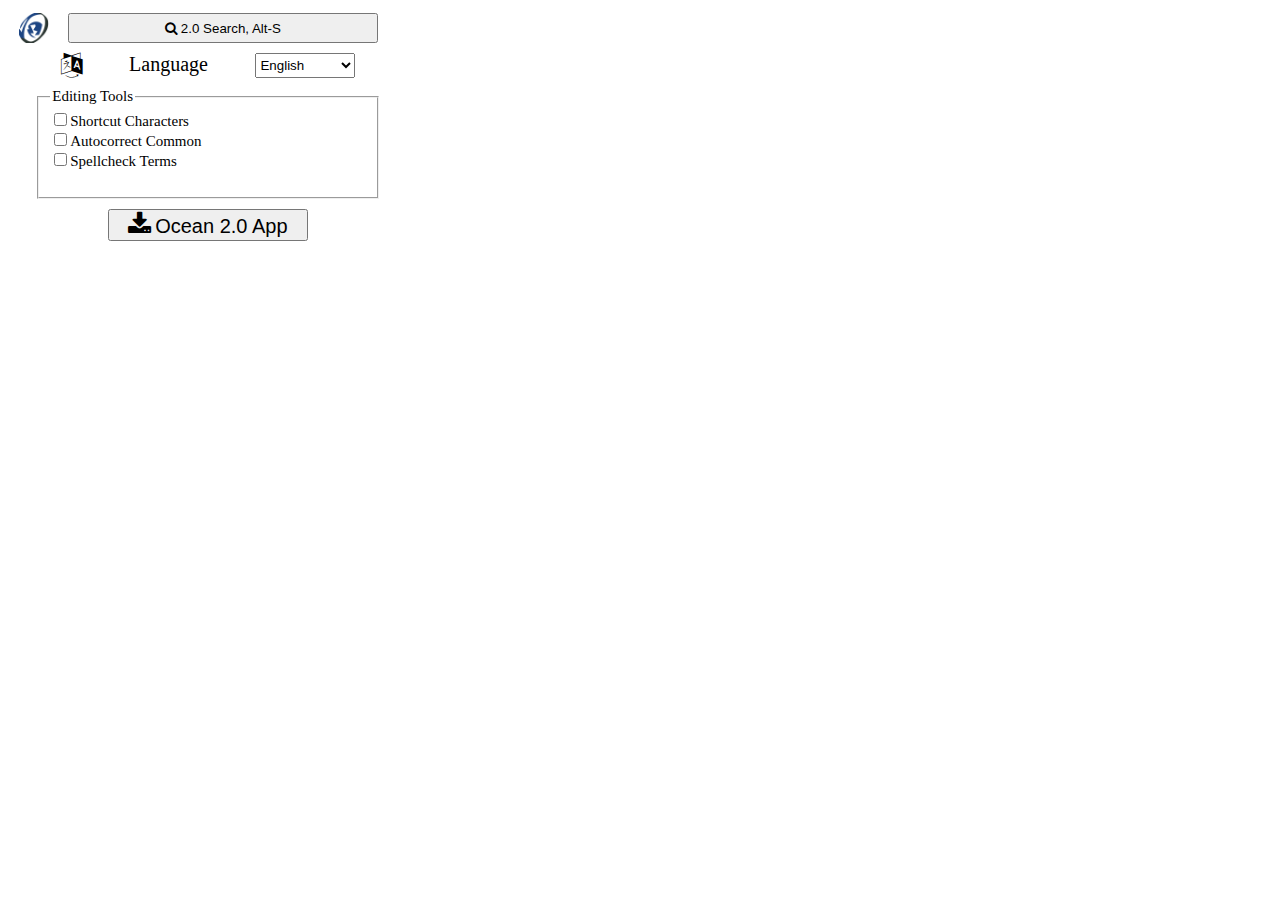
==== popup/popup.html @ fb65dbe0 "finished popup design" ====
<!DOCTYPE html>
<html>
  <head>
    <meta http-equiv="Content-Type" content="text/html; charset=UTF-8">
    <link href="popup.css" rel="stylesheet" type="text/css">
    <link rel="stylesheet" href="https://cdnjs.cloudflare.com/ajax/libs/font-awesome/4.7.0/css/font-awesome.min.css">
  </head>
  <body>
    <div id="openOceanSearch" class="openOceanSearch">
      <img src="../icons/ocean.png" alt="logo">
      <button type="button">
        <i class="fa fa-search"></i>
        2.0 Search, Alt-S
      </button>
    </div>
    <div id="language" class="language">
      <i class="fa fa-language" style="font-size: 25px;"></i>
      <label>Language</label>
      <select>
        <option value="en">English</option>
        <option value="fa">Persian</option>
        <option value="ar">Arabic</option>
      </select>
    </div>
    <div id="tools" class="tools">
      <fieldset>
        <legend>Editing Tools</legend>
        <input type="checkbox" name="key_mapping" value="key_mapping">Shortcut Characters<br>
        <input type="checkbox" name="auto_correct" value="auto_correct">Autocorrect Common<br>
        <input type="checkbox" name="spellcheck" value="spellcheck">Spellcheck Terms<br><br>
      </fieldset>
    </div>
    <div id="download" class="download">
      <button type="button">
        <i class="fa fa-download" style="font-size: 25px;"></i>
        <label>
            Ocean 2.0 App
        </label>
      </button>
    </div>
  </body>
---- popup/popup.css ----
body {
  width: 400px;
  height: 250px;
}
div {
  padding: 5px;
}
.openOceanSearch {
  display: flex;
  justify-content: center;
}
.openOceanSearch img {
  width: 30px;
  height: 30px;
}
.openOceanSearch button {
  margin: 0px 5%;
  width: 310px;
}

.language {
  display: flex;
  justify-content: space-evenly;
}
label {
  font-size: 20px;
}
.language select {
  width: 100px;
}

.tools {
  margin: 0px 22px;
}
fieldset {
  font-size: 15px;
}

.download {
  text-align: center;
}
.download button{
  width: 200px;
}
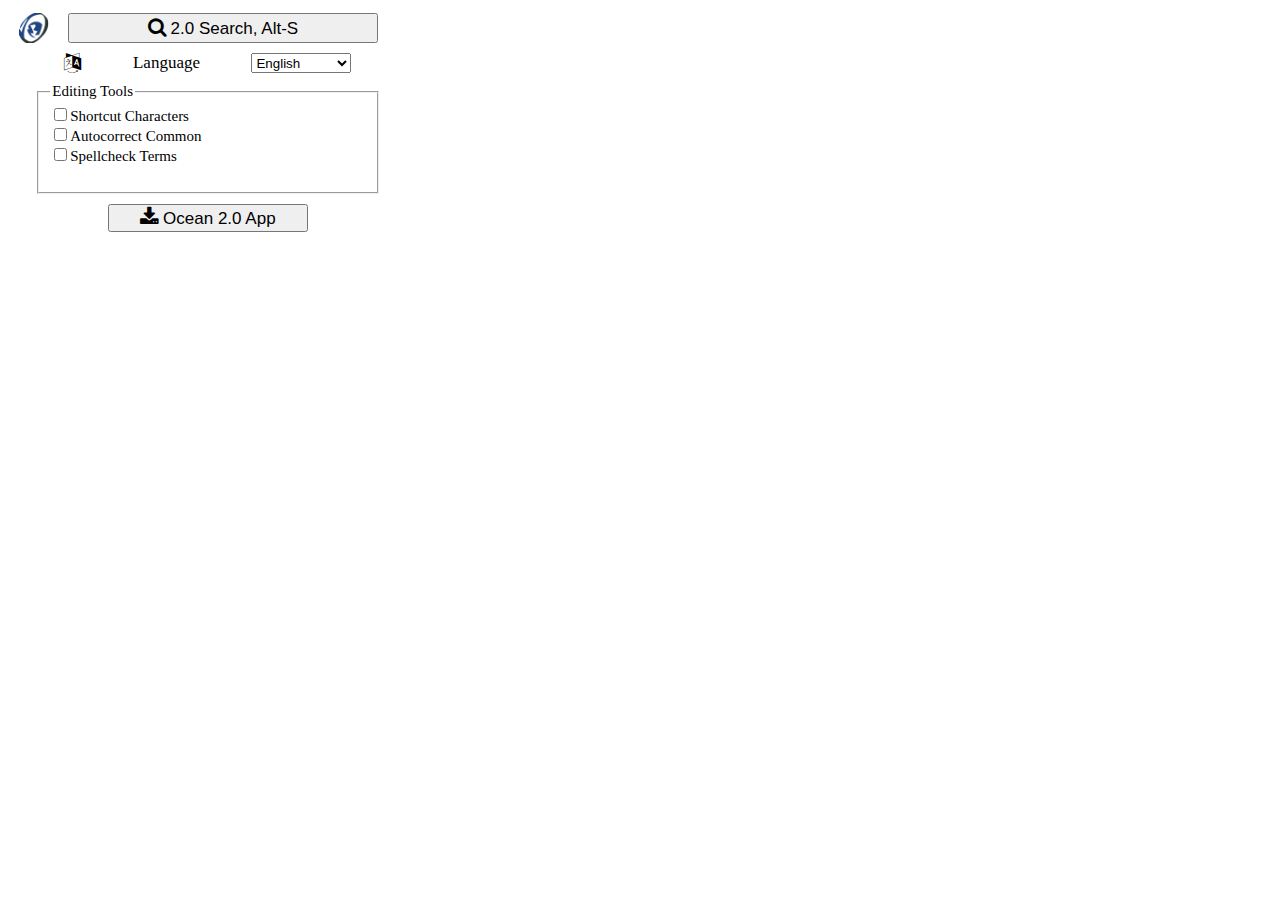
==== commit 0aac4586: "changed some css on popup" ====
--- a/popup/popup.html
+++ b/popup/popup.html
@@ -1,41 +1,43 @@
 <!DOCTYPE html>
 <html>
-  <head>
-    <meta http-equiv="Content-Type" content="text/html; charset=UTF-8">
-    <link href="popup.css" rel="stylesheet" type="text/css">
-    <link rel="stylesheet" href="https://cdnjs.cloudflare.com/ajax/libs/font-awesome/4.7.0/css/font-awesome.min.css">
-  </head>
-  <body>
-    <div id="openOceanSearch" class="openOceanSearch">
-      <img src="../icons/ocean.png" alt="logo">
-      <button type="button">
-        <i class="fa fa-search"></i>
-        2.0 Search, Alt-S
-      </button>
-    </div>
-    <div id="language" class="language">
-      <i class="fa fa-language" style="font-size: 25px;"></i>
-      <label>Language</label>
-      <select>
-        <option value="en">English</option>
-        <option value="fa">Persian</option>
-        <option value="ar">Arabic</option>
-      </select>
-    </div>
-    <div id="tools" class="tools">
-      <fieldset>
-        <legend>Editing Tools</legend>
-        <input type="checkbox" name="key_mapping" value="key_mapping">Shortcut Characters<br>
-        <input type="checkbox" name="auto_correct" value="auto_correct">Autocorrect Common<br>
-        <input type="checkbox" name="spellcheck" value="spellcheck">Spellcheck Terms<br><br>
-      </fieldset>
-    </div>
-    <div id="download" class="download">
-      <button type="button">
-        <i class="fa fa-download" style="font-size: 25px;"></i>
-        <label>
-            Ocean 2.0 App
-        </label>
-      </button>
-    </div>
-  </body>
+
+<head>
+  <meta http-equiv="Content-Type" content="text/html; charset=UTF-8">
+  <link href="popup.css" rel="stylesheet" type="text/css">
+  <link rel="stylesheet" href="https://cdnjs.cloudflare.com/ajax/libs/font-awesome/4.7.0/css/font-awesome.min.css">
+</head>
+
+<body>
+  <div id="openOceanSearch" class="openOceanSearch">
+    <img src="../icons/ocean.png" alt="logo">
+    <button type="button">
+      <i class="fa fa-search" style="font-size: 20px;"></i>
+      <label>2.0 Search, Alt-S</label>
+    </button>
+  </div>
+  <div id="language" class="language">
+    <i class="fa fa-language" style="font-size: 20px;"></i>
+    <label>Language</label>
+    <select>
+      <option value="en">English</option>
+      <option value="fa">Persian</option>
+      <option value="ar">Arabic</option>
+    </select>
+  </div>
+  <div id="tools" class="tools">
+    <fieldset>
+      <legend>Editing Tools</legend>
+      <input type="checkbox" name="key_mapping" value="key_mapping">Shortcut Characters<br>
+      <input type="checkbox" name="auto_correct" value="auto_correct">Autocorrect Common<br>
+      <input type="checkbox" name="spellcheck" value="spellcheck">Spellcheck Terms<br><br>
+    </fieldset>
+  </div>
+  <div id="download" class="download">
+    <button type="button">
+      <i class="fa fa-download" style="font-size: 20px;"></i>
+      <label>
+        Ocean 2.0 App
+      </label>
+    </button>
+  </div>
+</body>--- a/popup/popup.css
+++ b/popup/popup.css
@@ -23,7 +23,7 @@
   justify-content: space-evenly;
 }
 label {
-  font-size: 20px;
+  font-size: 17px;
 }
 .language select {
   width: 100px;
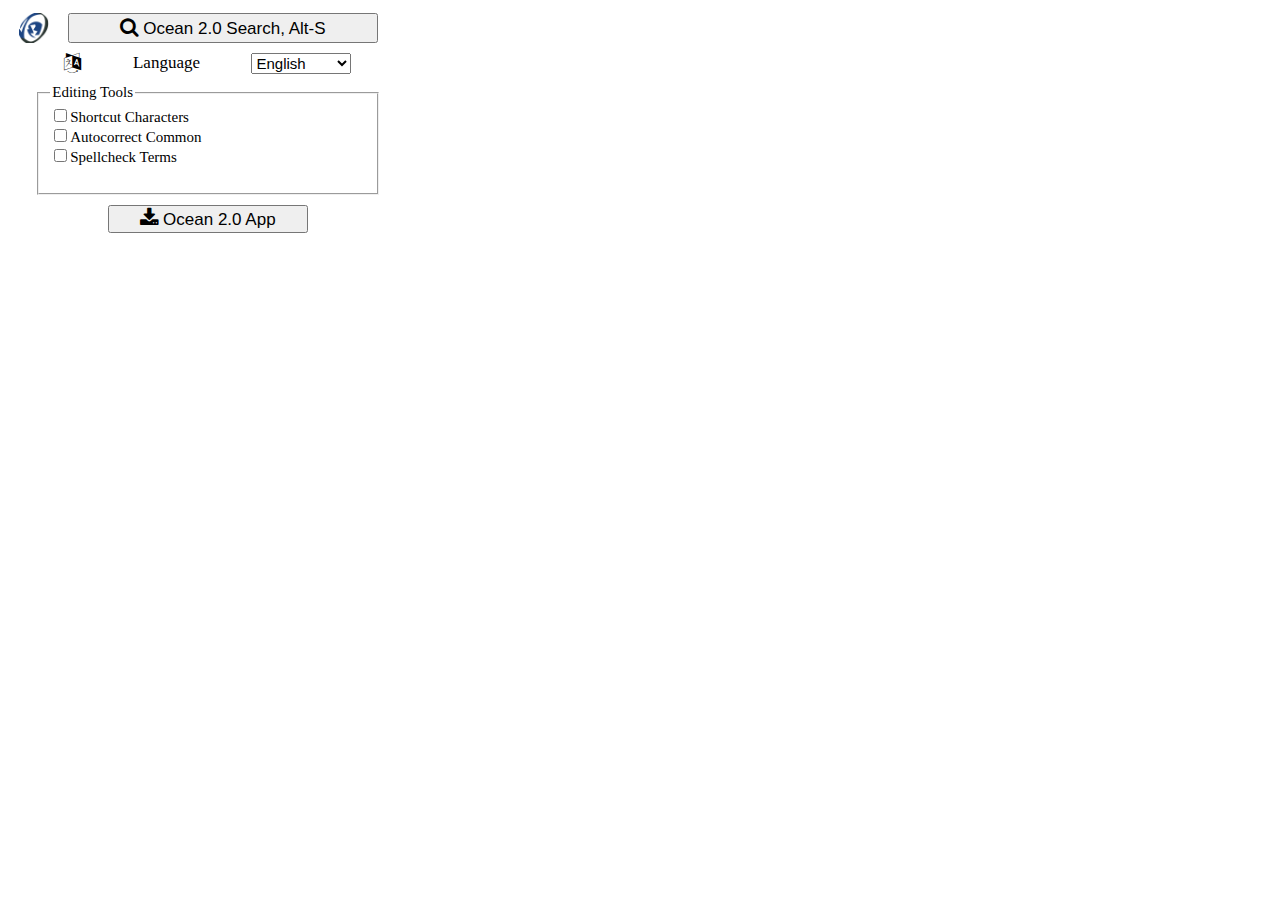
==== commit 03aaad79: "-" ====
--- a/popup/popup.html
+++ b/popup/popup.html
@@ -3,41 +3,44 @@
 
 <head>
   <meta http-equiv="Content-Type" content="text/html; charset=UTF-8">
-  <link href="popup.css" rel="stylesheet" type="text/css">
-  <link rel="stylesheet" href="https://cdnjs.cloudflare.com/ajax/libs/font-awesome/4.7.0/css/font-awesome.min.css">
+  <link type="text/css" rel="stylesheet" href="popup.css" >
+  <link type="text/css" rel="stylesheet" href="https://cdnjs.cloudflare.com/ajax/libs/font-awesome/4.7.0/css/font-awesome.min.css">
+  <script type="text/javascript" src="../lib/jquery.min.js"></script>
 </head>
 
 <body>
-  <div id="openOceanSearch" class="openOceanSearch">
+  <div class="open_ocean_search">
     <img src="../icons/ocean.png" alt="logo">
-    <button type="button">
+    <button id="open_ocean_search" type="button">
       <i class="fa fa-search" style="font-size: 20px;"></i>
-      <label>2.0 Search, Alt-S</label>
+      <label id="open_ocean_search_letter">Ocean 2.0 Search, Alt-S</label>
     </button>
   </div>
-  <div id="language" class="language">
+  <div class="language">
     <i class="fa fa-language" style="font-size: 20px;"></i>
-    <label>Language</label>
-    <select>
+    <label id="language_letter">Language</label>
+    <select id="language">
       <option value="en">English</option>
-      <option value="fa">Persian</option>
-      <option value="ar">Arabic</option>
+      <option value="ar">العربية</option>
+      <option value="fa">فارسی</option>
     </select>
   </div>
   <div id="tools" class="tools">
     <fieldset>
-      <legend>Editing Tools</legend>
+      <legend id="edit_tool_letter">Editing Tools</legend>
       <input type="checkbox" name="key_mapping" value="key_mapping">Shortcut Characters<br>
       <input type="checkbox" name="auto_correct" value="auto_correct">Autocorrect Common<br>
-      <input type="checkbox" name="spellcheck" value="spellcheck">Spellcheck Terms<br><br>
+      <input type="checkbox" name="spell_check" value="spell_check">Spellcheck Terms<br><br>
     </fieldset>
   </div>
-  <div id="download" class="download">
-    <button type="button">
+  <div class="download">
+    <button id="download" type="button">
       <i class="fa fa-download" style="font-size: 20px;"></i>
-      <label>
+      <label id="download_letter">
         Ocean 2.0 App
       </label>
     </button>
   </div>
+
+  <script type="text/javascript" src="popup.js"></script>
 </body>--- a/popup/popup.css
+++ b/popup/popup.css
@@ -5,15 +5,15 @@
 div {
   padding: 5px;
 }
-.openOceanSearch {
+.open_ocean_search {
   display: flex;
   justify-content: center;
 }
-.openOceanSearch img {
+.open_ocean_search img {
   width: 30px;
   height: 30px;
 }
-.openOceanSearch button {
+.open_ocean_search button {
   margin: 0px 5%;
   width: 310px;
 }
@@ -27,6 +27,7 @@
 }
 .language select {
   width: 100px;
+  font-size: 15px;
 }
 
 .tools {
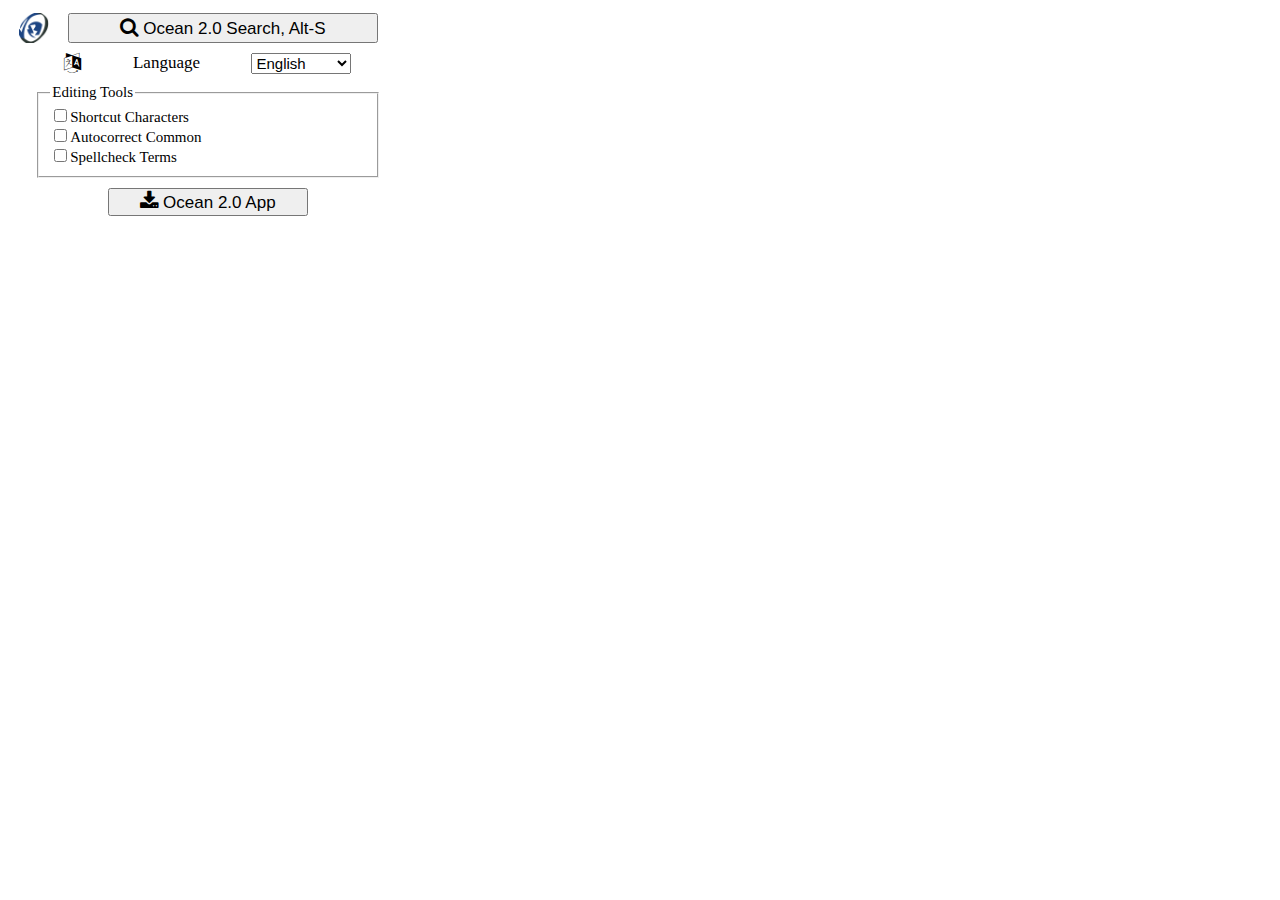
==== commit c4a8d21f: "-" ====
--- a/popup/popup.html
+++ b/popup/popup.html
@@ -30,7 +30,7 @@
       <legend id="edit_tool_letter">Editing Tools</legend>
       <input type="checkbox" name="key_mapping" value="key_mapping">Shortcut Characters<br>
       <input type="checkbox" name="auto_correct" value="auto_correct">Autocorrect Common<br>
-      <input type="checkbox" name="spell_check" value="spell_check">Spellcheck Terms<br><br>
+      <input type="checkbox" name="spell_check" value="spell_check">Spellcheck Terms<br>
     </fieldset>
   </div>
   <div class="download">
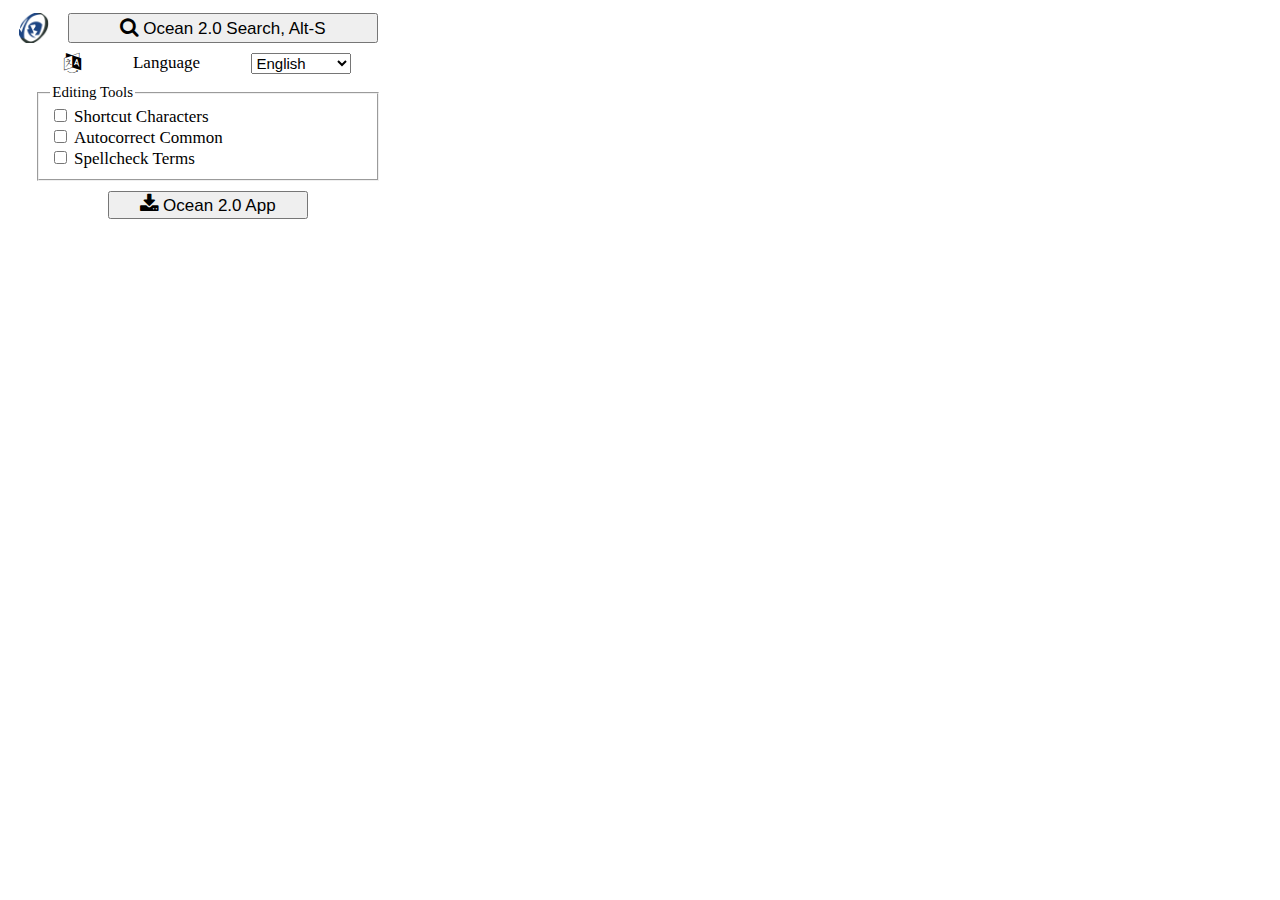
==== commit 98596f61: "changing popup ui by language option" ====
--- a/popup/popup.html
+++ b/popup/popup.html
@@ -28,9 +28,12 @@
   <div id="tools" class="tools">
     <fieldset>
       <legend id="edit_tool_letter">Editing Tools</legend>
-      <input type="checkbox" name="key_mapping" value="key_mapping">Shortcut Characters<br>
-      <input type="checkbox" name="auto_correct" value="auto_correct">Autocorrect Common<br>
-      <input type="checkbox" name="spell_check" value="spell_check">Spellcheck Terms<br>
+      <input type="checkbox" name="key_mapping" value="key_mapping">
+        <label id="key_mapping">Shortcut Characters</label><br>
+      <input type="checkbox" name="auto_correct" value="auto_correct">
+        <label id="auto_correct">Autocorrect Common</label><br>
+      <input type="checkbox" name="spell_check" value="spell_check">
+        <label id="spell_check">Spellcheck Terms</label><br>
     </fieldset>
   </div>
   <div class="download">
@@ -43,4 +46,5 @@
   </div>
 
   <script type="text/javascript" src="popup.js"></script>
-</body>+</body>
+</html>